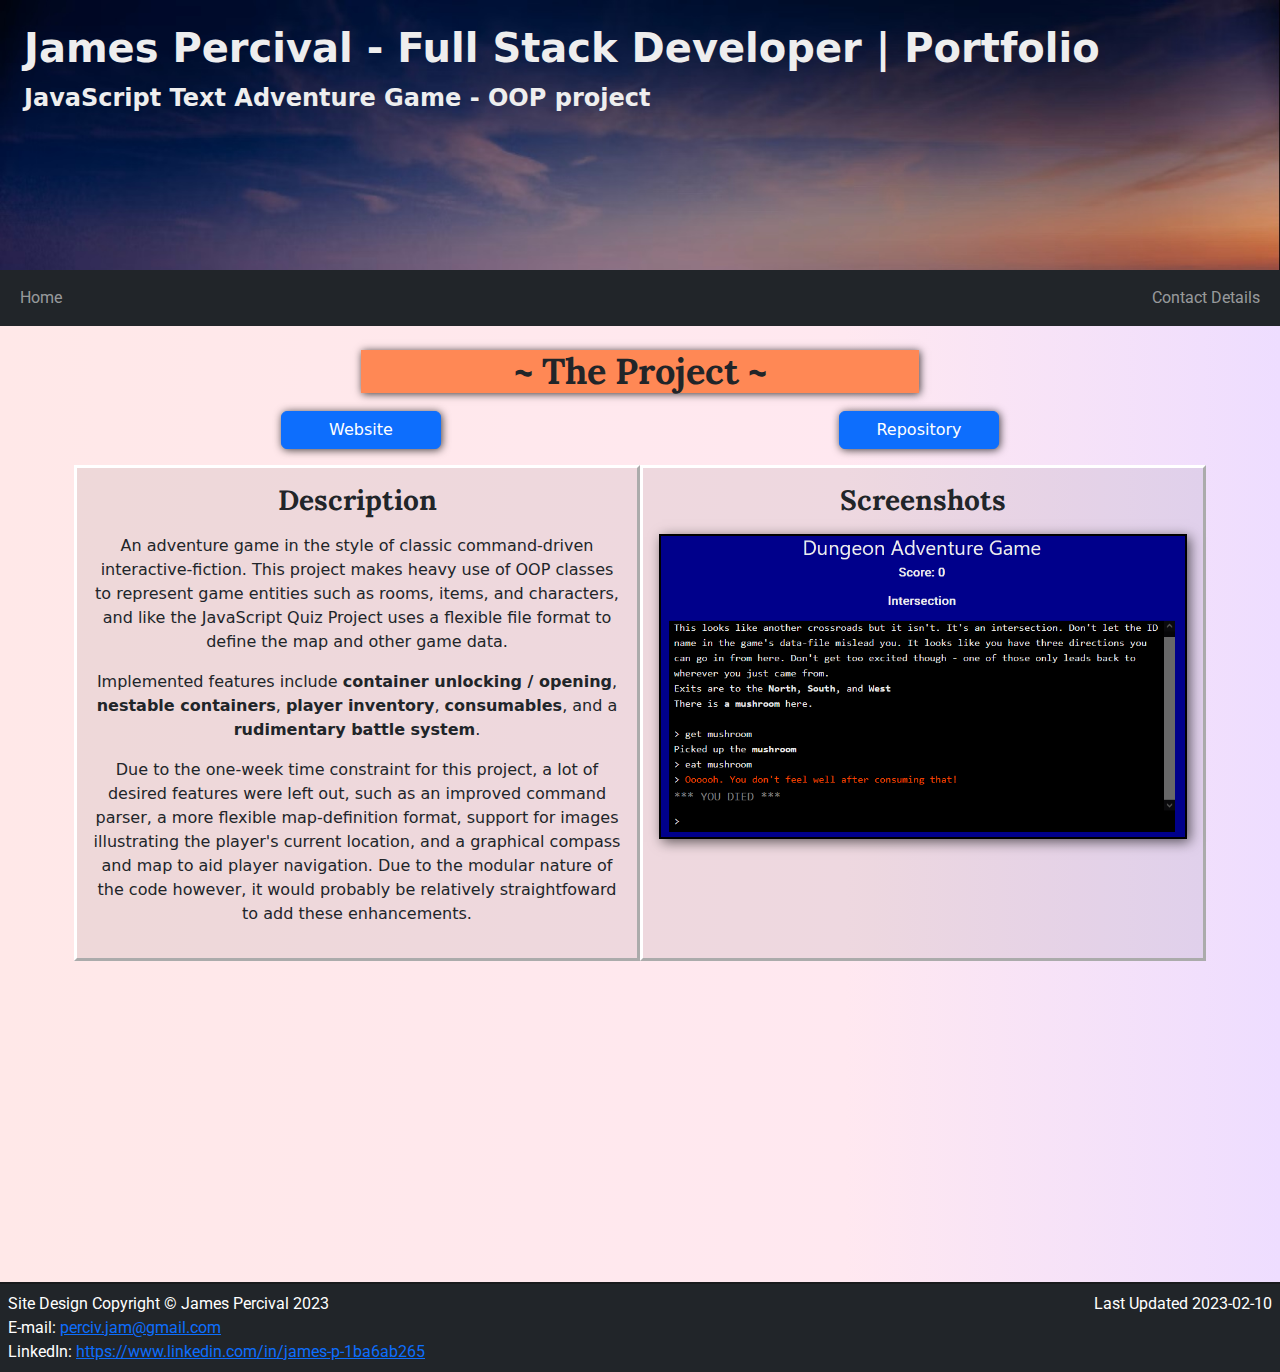
==== projects/project_advgame.html @ ad3a41ab "Added project pages" ====
<!DOCTYPE html>
<html lang="en">
<head>
	<meta charset="UTF-8">
	<meta http-equiv="X-UA-Compatible" content="IE=edge">
	<meta name="viewport" content="width=device-width, initial-scale=1.0">
	<title>James Percival | Full Stack Developer</title>
	<link rel="preconnect" href="https://fonts.googleapis.com">
	<link rel="preconnect" href="https://fonts.gstatic.com" crossorigin>
	<link href="https://fonts.googleapis.com/css2?family=Roboto:wght@400&display=swap" rel="stylesheet">
	<link href="https://fonts.googleapis.com/css2?family=Lora:ital,wght@1,500&display=swap" rel="stylesheet">
	<link rel="stylesheet" href="https://cdn.jsdelivr.net/npm/bootstrap@5.3.0-alpha1/dist/css/bootstrap.min.css">
	<script src="https://cdn.jsdelivr.net/npm/bootstrap@5.3.0-alpha1/dist/js/bootstrap.bundle.min.js" integrity="sha384-w76AqPfDkMBDXo30jS1Sgez6pr3x5MlQ1ZAGC+nuZB+EYdgRZgiwxhTBTkF7CXvN" crossorigin="anonymous"></script>
	<link rel="stylesheet" href="../styles.css">
	<script src="js/main.js" type="module" defer></script>
</head>
<body>
	<header class="mb-4">

		<!-- JUMBOTRON -->
    <div class="container-fluid ps-4 py-4 my-jumbotron">
        <h1 class="display-6 fw-bold">James Percival - Full Stack Developer | Portfolio</h1>
      <p class="col-md-8 fs-4">
				<span class="fw-bold">JavaScript Text Adventure Game - OOP project<br></span>
			</p>
    </div>

		<!-- NAVBAR -->
		<nav class="navbar navbar-expand-sm navbar-dark bg-dark my-navbar">
			<div class="container-fluid">
				<button class="navbar-toggler" type="button" data-bs-toggle="collapse" data-bs-target="#navbarNav" aria-controls="navbarNav" aria-expanded="false" aria-label="Toggle navigation">
					<span class="navbar-toggler-icon"></span>
				</button>
				<div class="collapse navbar-collapse" id="navbarNav">
					<ul class="navbar-nav me-auto">
						<li class="nav-item">
							<a class="nav-link" href="/index.html">Home</a>
						</li>
					</ul>
					<ul class="navbar-nav">
						<li class="nav-item">
							<a class="nav-link" href="#footer">Contact Details</a>
						</li>
					</ul>
				</div>
			</div>
		</nav>
  </header>

	<!-- MAIN BODY CONTENT -->
	<main class="container my-body-container">

		<!-- INTRODUCTION -->
		<section class="my-intro-outer">
			<h2 class="my-section-title">~ The Project ~</h2>

			<!-- PROJECT LINKS -->
			<nav class="my-buttons">
				<a href="https://jpdevacc.github.io/JSTextAdventure" target="_blank">
					<button class="btn btn-primary">Website</button>
				</a>
				<a href="https://github.com/JPDevAcc/JSTextAdventure" target="_blank">
					<button class="btn btn-primary">Repository</button>
				</a>
			</nav>

			<div class="row g-3">
				<!-- TEXT -->
				<section class="col-md text-center my-inset-panel">
					<h3 class="my-section-subtitle">Description</h3>
					<div class="mt-3">
						<p>
							An adventure game in the style of classic command-driven interactive-fiction.
							This project makes heavy use of OOP classes to represent game entities such as rooms, items, and characters, 
							and like the JavaScript Quiz Project uses a flexible file format to define the map and other game data.
						</p>
						<p>
							Implemented features include <b>container unlocking / opening</b>, <b>nestable containers</b>, <b>player inventory</b>, <b>consumables</b>, and a <b>rudimentary battle system</b>.
						</p>
						<p>
							Due to the one-week time constraint for this project, a lot of desired features were left out, such as an improved command parser, 
							a more flexible map-definition format, support for images illustrating the player's current location, and a graphical compass and map 
							to aid player navigation. Due to the modular nature of the code however, it would probably be relatively straightfoward to add these enhancements.
						</p>
					</div>
				</section>

				<!-- SCREENSHOTS -->
				<section class="col-md text-center my-inset-panel">
					<h3 class="my-section-subtitle">Screenshots</h3>
					<div class="mt-3 my-screenshot-container">
						<img src="/images/ss_advgame.png" alt="Screenshot of my adventure game website">
					</div>
				</section>
			</div>
		</section>
	</main>
	

	<!-- FOOTER -->
	<footer id="footer" class="my-footer">
		<div class="d-flex justify-content-between">
			<span>Site Design Copyright &#169; James Percival 2023</span>
			<span class="text-end">Last Updated 2023-02-10</span>
		</div>
		<div class="my-contact-details">
			E-mail: <a href="mailto:perciv.jam@gmail.com">perciv.jam@gmail.com</a><br>
			LinkedIn: <a href="https://www.linkedin.com/in/james-p-1ba6ab265/">https://www.linkedin.com/in/james-p-1ba6ab265</a>
		</div>
	</footer>
</body>
</html>
---- styles.css ----
body {
	background: #fef ;
	background: linear-gradient(90deg, #ffe8e8, #ffe8f0 66%,#edf); ;
}

/*--------------------------------------------------------
|                  Main page sections                    |
--------------------------------------------------------*/

/* Classes for navbar styling */
.my-navbar {
	font-family: 'Roboto', sans-serif ;
}

/* Container for body-content (between header and footer) */
.my-body-container {
	 min-height: max(100vh, 800px); /* Ensure footer is far enough down if the rest of the content takes up insufficient vertical space */
	 display: flex;
	 flex-direction: column;
	 gap: 2em;
}

/* Class for footer styling */
.my-footer {
	margin-top: 2em ;
	padding: 0.5em;

	background-color: rgb(33,37,41) ;
	color: white ;
	border-top: 2px solid rgb(25,26,28) ;
	font-family: 'Roboto', sans-serif ;
}
.my-footer div {
	gap: 1em ;
}

/*--------------------------------------------------------
|                      Subsections                       |
--------------------------------------------------------*/

.my-jumbotron {
	background: url("images/jumbo_bg_home.jpg") ;
	background-size: cover;
	color: #eee;
	min-height: 270px;
}
.my-jumbotron a {
	font-weight: 600 ;
	color: white;
}

.my-avatar-container {
	width: 200px;
	height: 200px;
	border: 3px solid black;
	border-radius: 12px;
 	background: rgb(5,0,93);
	background: linear-gradient(180deg, rgba(5,0,93,1) 0%, rgba(9,9,121,1) 35%, rgba(0,123,148,1) 100%);
	box-shadow: 3px 3px 10px rgba(0,0,0,0.75);
}
.my-avatar-container img,.my-screenshot-container img {
	width: 100%;
	height: 100%;
}

.my-skills {
	font-family: 'Roboto', sans-serif ;
	line-height: 1.75em;
}

.my-projects {
	box-shadow: 1px 1px 8px rgba(0,0,0,0.75);
}
.my-project:not(:hover) {
	filter: contrast(0.95)  brightness(0.95) ;
	transition: filter 0.5s ;
}
.my-project:hover {
	filter: contrast(1.01)  brightness(1.1) ;
}
.my-project img {
	width: 100%;
	border: 3px outset #444;
	height: 300px;
	object-fit: cover;
}

.my-text-overlay {
	color: white;
	background-color: black ;
	position: absolute;
	left:calc(0.5rem + 3px);
	right:calc(0.5rem + 3px);
}
.my-text-overlay-top {
	opacity: 90% ;
	top:3px;
	font-size: 145%;
	height:3rem;
}
.my-text-overlay-bottom {
	opacity: 70%;
	bottom:0%;
	font-size: 115%;
}
.my-button-overlay {
	width:40%;
	position: absolute;
	border-radius: 0;
	opacity: 90%;
	padding: 2px;
	top:3rem;
}
.my-button-overlay-left {
	left: calc(0.5em + 3px) ;
}
.my-button-overlay-right {
	right: calc(0.5em + 3px) ;
}

.my-history {
	display: flex ;
	flex-direction: column ;
	gap: 2em;
}
.my-history-entry {
	min-height: 96px;
	background-color: #f8f8f8;
	border: 3px outset white;
	padding: 0.5em;
	box-shadow: 2px 2px 12px rgba(0,0,0,0.75);
}
.my-history-entry-logo img {
	width: 64px;
	height: 64px;
	border: 2px inset white;
}
.my-history-entry-position, .my-history-entry-date {
	font-weight: bold ;
	font-family: 'Roboto', sans-serif ;
}

.my-screenshot-container {
	border: 2px solid black;
	box-shadow: 3px 3px 12px rgba(0,0,0,0.6);
}

/*--------------------------------------------------------
|                  Misc element styling                  |
--------------------------------------------------------*/

.my-inset-panel {
	background: #0001 ;
	padding: 1em;
	border: 3px outset white ;
}

.my-buttons {
	display: flex;
	justify-content:space-around;
	margin-bottom: 1em;
}
.my-buttons button {
	width: 10em;
	box-shadow: 1px 1px 8px rgba(0,0,0,0.75);
}

/*--------------------------------------------------------
|                     Text styling                       |
--------------------------------------------------------*/

.my-section-title, .my-section-subtitle {
	font-weight: bold;
	font-family: 'Lora', serif;
	text-align: center;
}

.my-section-title {
	font-size: 36px;
	box-shadow: 1px 1px 8px rgba(0,0,0,0.75);
	width: 50%;
	min-width: 340px;
	margin: 0 auto 0.5em;
	background-color: #f85;
}
.my-section-subtitle {
	font-size: 28px ;
}

/*--------------------------------------------------------
|                  Generic utility rules                 |
--------------------------------------------------------*/

.my-no-wrap {
	white-space: nowrap ;
}
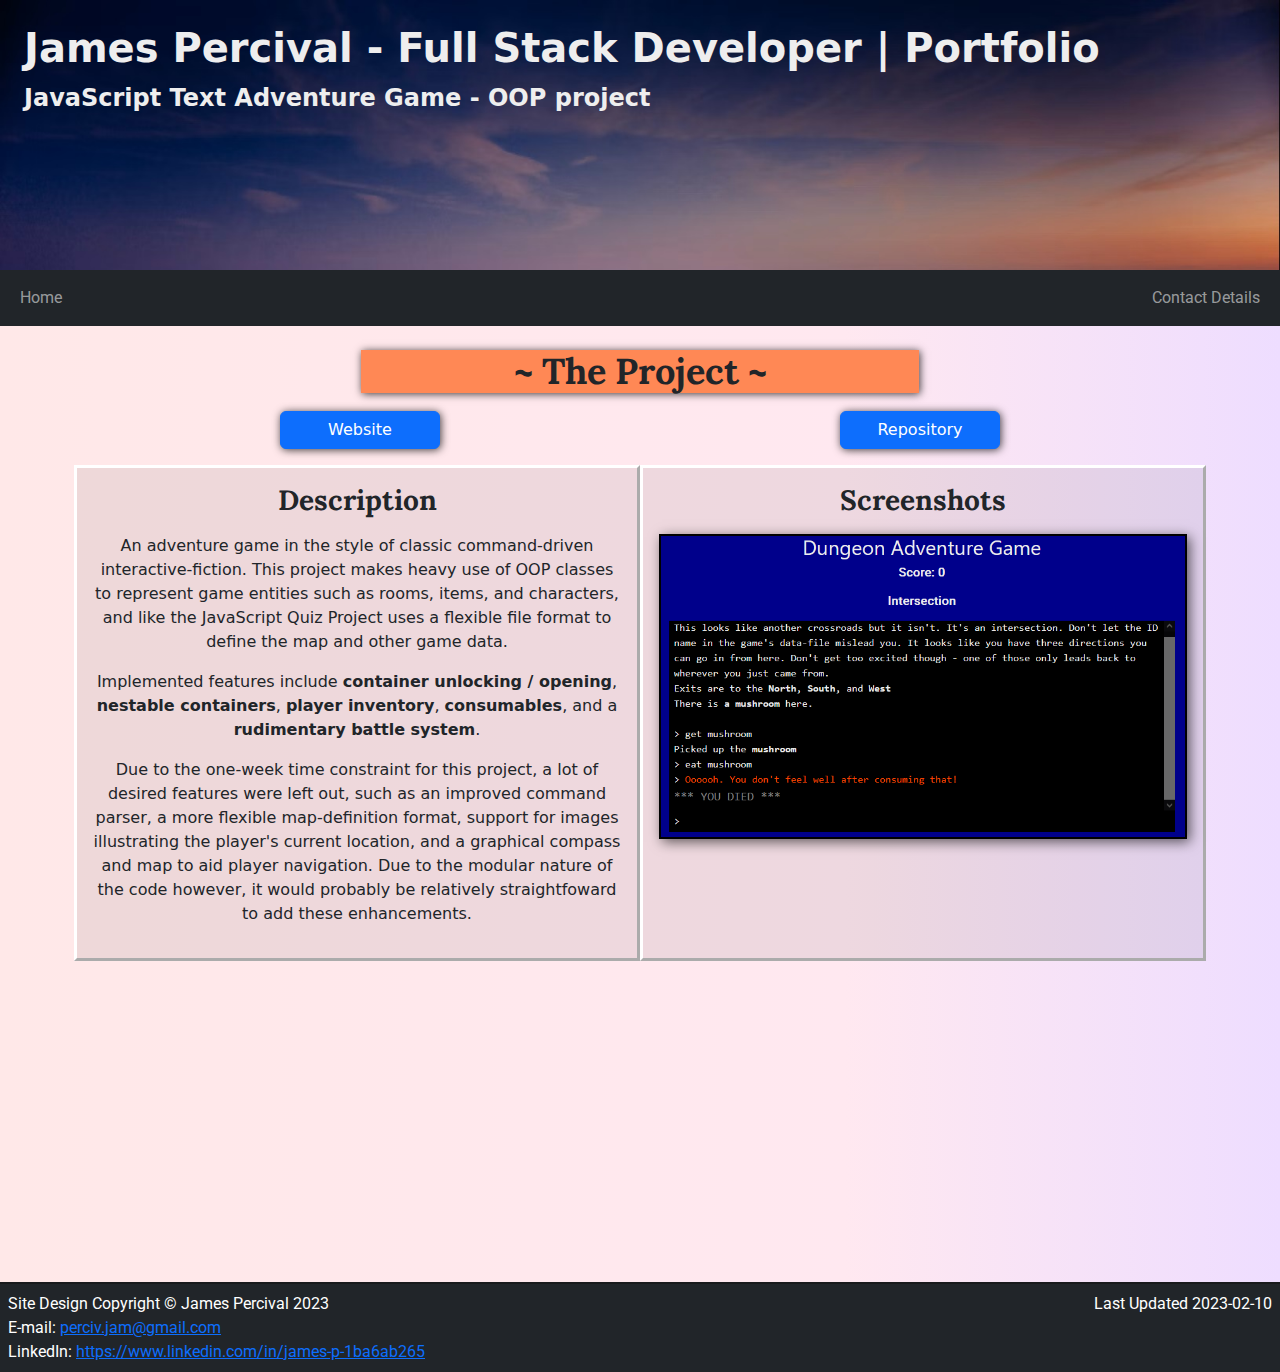
==== commit 3394270a: "Improved layout (stack columns up to 1199px)" ====
--- a/projects/project_advgame.html
+++ b/projects/project_advgame.html
@@ -34,7 +34,7 @@
 				<div class="collapse navbar-collapse" id="navbarNav">
 					<ul class="navbar-nav me-auto">
 						<li class="nav-item">
-							<a class="nav-link" href="/index.html">Home</a>
+							<a class="nav-link" href="..">Home</a>
 						</li>
 					</ul>
 					<ul class="navbar-nav">
@@ -66,7 +66,7 @@
 
 			<div class="row g-3">
 				<!-- TEXT -->
-				<section class="col-md text-center my-inset-panel">
+				<section class="col-xl text-center my-inset-panel">
 					<h3 class="my-section-subtitle">Description</h3>
 					<div class="mt-3">
 						<p>
@@ -86,10 +86,10 @@
 				</section>
 
 				<!-- SCREENSHOTS -->
-				<section class="col-md text-center my-inset-panel">
+				<section class="col text-center my-inset-panel">
 					<h3 class="my-section-subtitle">Screenshots</h3>
 					<div class="mt-3 my-screenshot-container">
-						<img src="/images/ss_advgame.png" alt="Screenshot of my adventure game website">
+						<img src="../images/ss_advgame.png" alt="Screenshot of my adventure game website">
 					</div>
 				</section>
 			</div>
--- a/styles.css
+++ b/styles.css
@@ -71,6 +71,12 @@
 .my-projects {
 	box-shadow: 1px 1px 8px rgba(0,0,0,0.75);
 }
+.my-project {
+	--border-width: 3px ;
+	--margin: 0.5rem ; /* From Boostrap */
+	--overlay-offset: calc(var(--margin) + var(--border-width)) ;
+}
+
 .my-project:not(:hover) {
 	filter: contrast(0.95)  brightness(0.95) ;
 	transition: filter 0.5s ;
@@ -80,27 +86,31 @@
 }
 .my-project img {
 	width: 100%;
-	border: 3px outset #444;
+	border: var(--border-width) outset #444 ;
 	height: 300px;
 	object-fit: cover;
-}
-
+	box-shadow: 3px 3px 4px rgba(0,0,0,0.6);
+}
+.my-project-overlay {
+	--text-overlay-top-height: 3rem ;
+	opacity: 0% ;
+}
 .my-text-overlay {
 	color: white;
 	background-color: black ;
 	position: absolute;
-	left:calc(0.5rem + 3px);
-	right:calc(0.5rem + 3px);
+	left: var(--overlay-offset) ;
+	right: var(--overlay-offset) ;
 }
 .my-text-overlay-top {
 	opacity: 90% ;
-	top:3px;
+	top: var(--border-width) ;
 	font-size: 145%;
-	height:3rem;
+	height: var(--text-overlay-top-height);
 }
 .my-text-overlay-bottom {
 	opacity: 70%;
-	bottom:0%;
+	bottom: var(--border-width) ;
 	font-size: 115%;
 }
 .my-button-overlay {
@@ -108,14 +118,14 @@
 	position: absolute;
 	border-radius: 0;
 	opacity: 90%;
-	padding: 2px;
-	top:3rem;
+	padding: 3px;
+	top: calc(var(--text-overlay-top-height) + var(--border-width)) ;
 }
 .my-button-overlay-left {
-	left: calc(0.5em + 3px) ;
+	left: var(--overlay-offset) ;
 }
 .my-button-overlay-right {
-	right: calc(0.5em + 3px) ;
+	right: var(--overlay-offset) ;
 }
 
 .my-history {
@@ -159,10 +169,14 @@
 	display: flex;
 	justify-content:space-around;
 	margin-bottom: 1em;
+	gap: 4px;
 }
 .my-buttons button {
 	width: 10em;
 	box-shadow: 1px 1px 8px rgba(0,0,0,0.75);
+}
+.my-buttons.my-buttons-narrow button {
+	width: 7em;
 }
 
 /*--------------------------------------------------------
@@ -193,4 +207,9 @@
 
 .my-no-wrap {
 	white-space: nowrap ;
+}
+
+.my-opacity-100 {
+	opacity: 100 ;
+	transition: 0.2s;
 }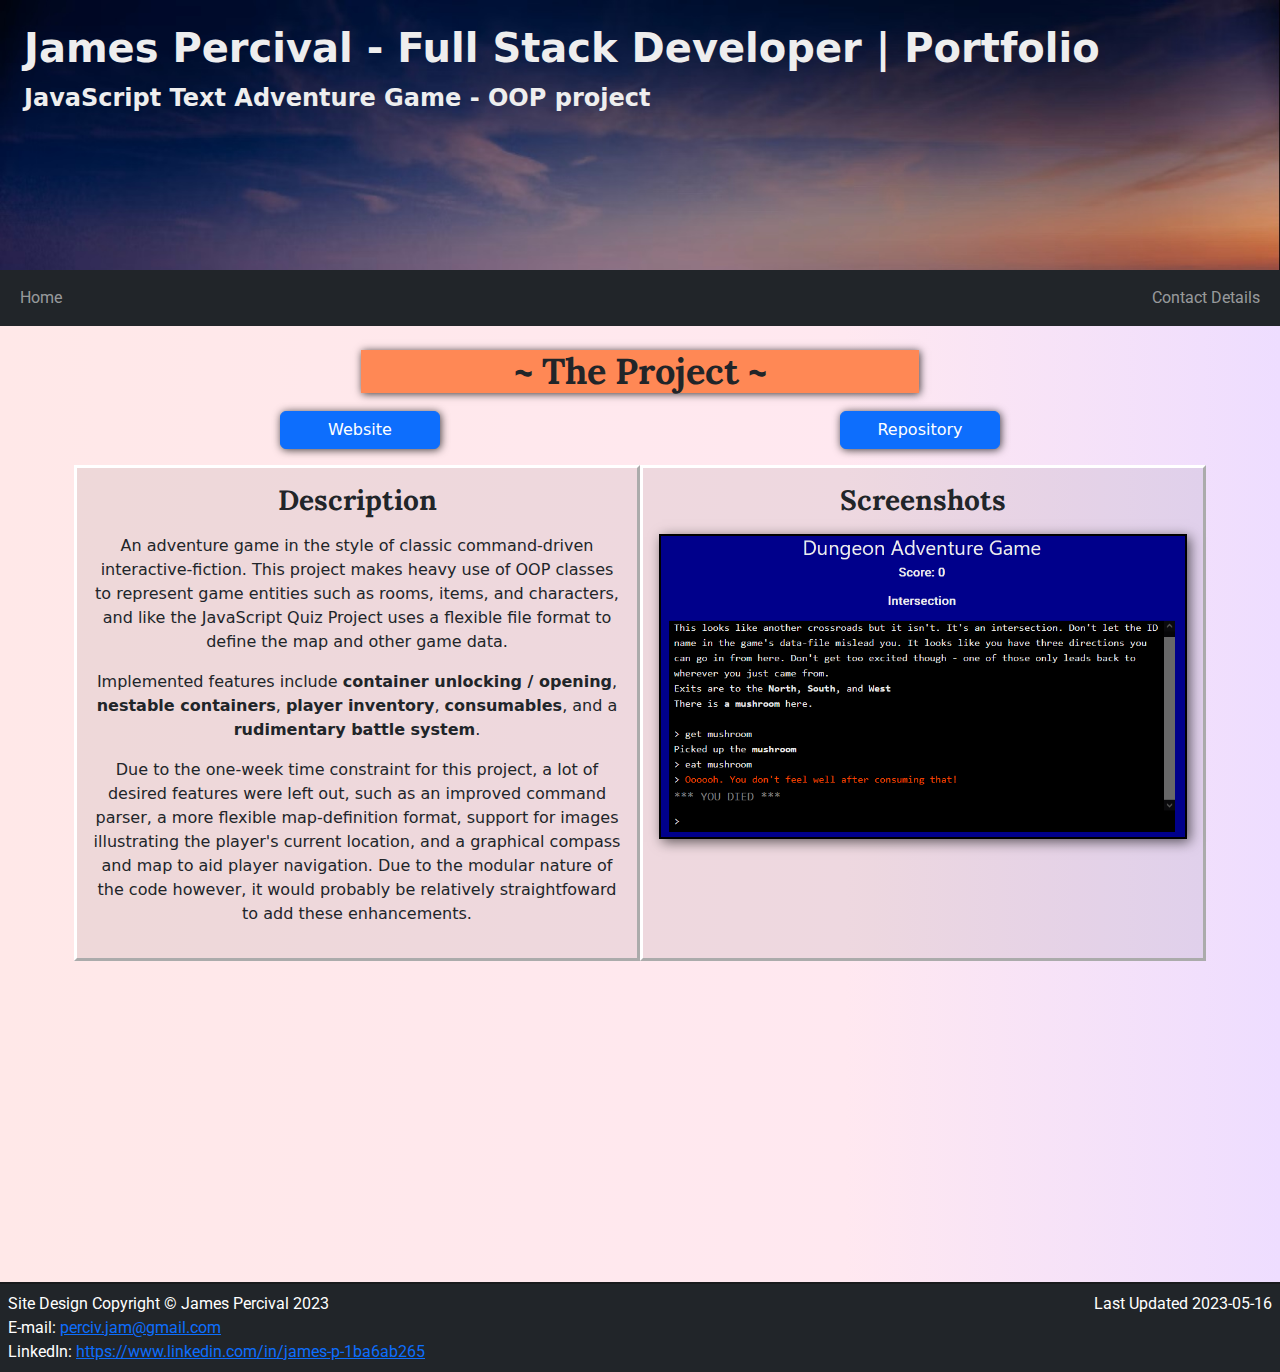
==== commit 8056fa6a: "Updated last-updated date" ====
--- a/projects/project_advgame.html
+++ b/projects/project_advgame.html
@@ -101,7 +101,7 @@
 	<footer id="footer" class="my-footer">
 		<div class="d-flex justify-content-between">
 			<span>Site Design Copyright &#169; James Percival 2023</span>
-			<span class="text-end">Last Updated 2023-02-10</span>
+			<span class="text-end">Last Updated 2023-05-16</span>
 		</div>
 		<div class="my-contact-details">
 			E-mail: <a href="mailto:perciv.jam@gmail.com">perciv.jam@gmail.com</a><br>
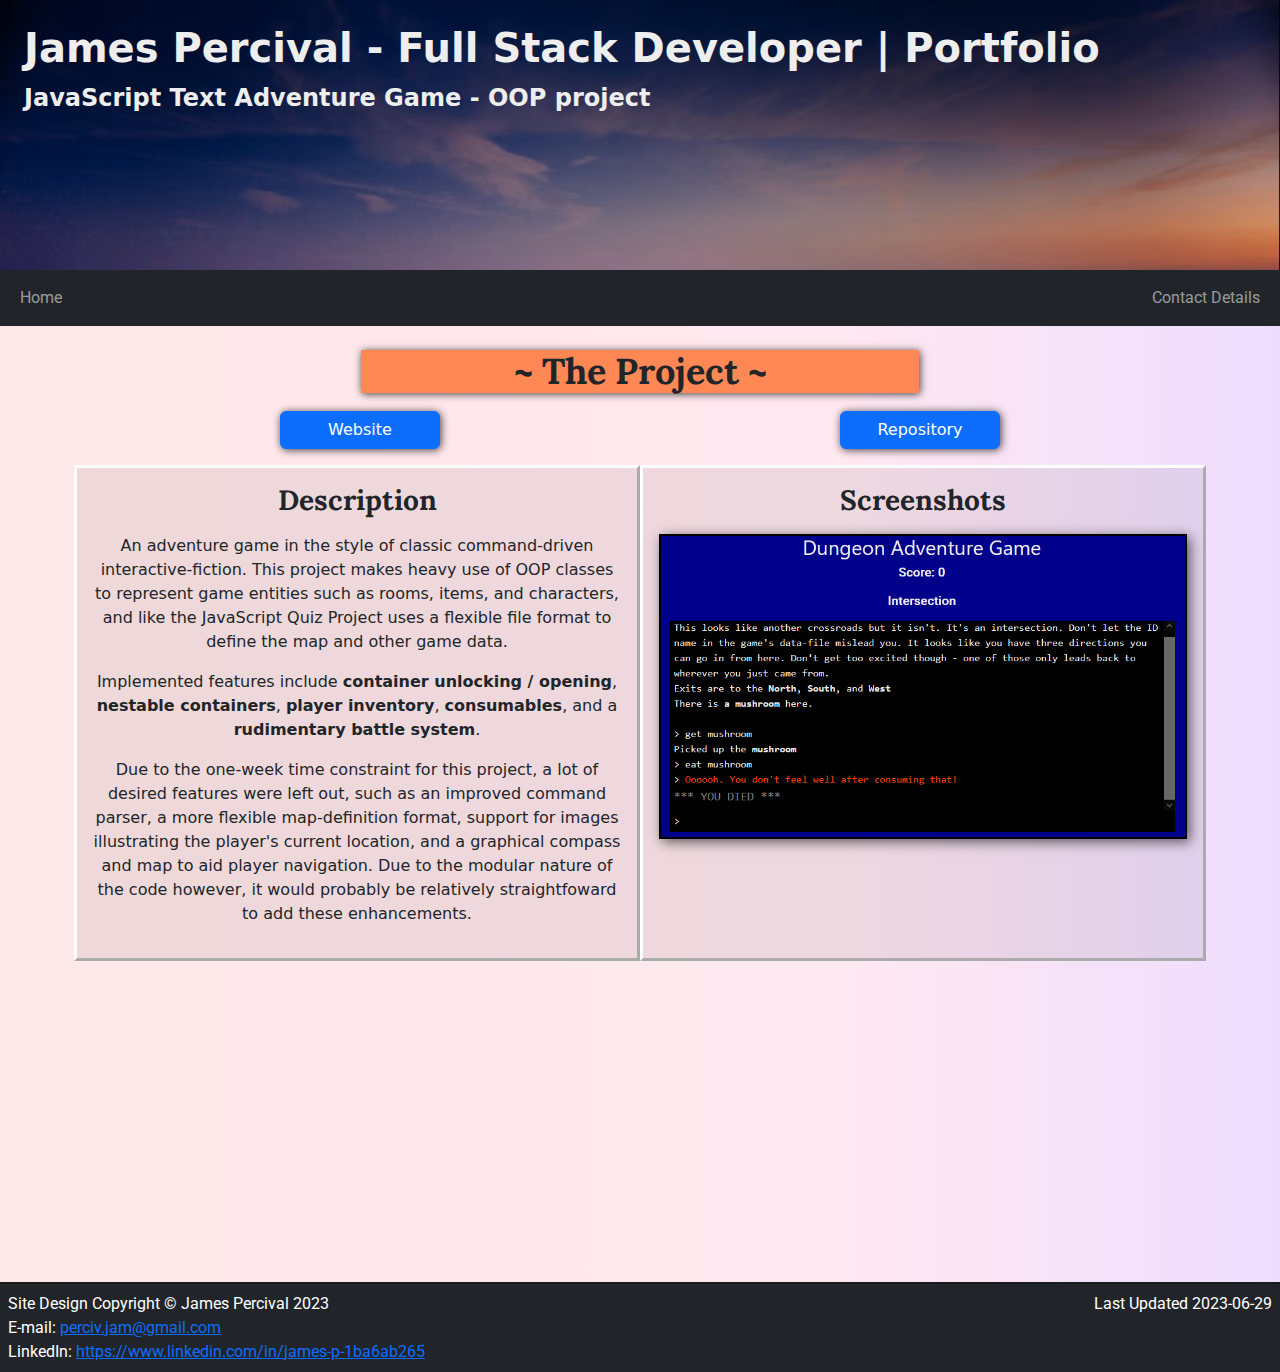
==== commit 5248cf26: "Added updated cipher-sandbox details" ====
--- a/projects/project_advgame.html
+++ b/projects/project_advgame.html
@@ -12,7 +12,6 @@
 	<link rel="stylesheet" href="https://cdn.jsdelivr.net/npm/bootstrap@5.3.0-alpha1/dist/css/bootstrap.min.css">
 	<script src="https://cdn.jsdelivr.net/npm/bootstrap@5.3.0-alpha1/dist/js/bootstrap.bundle.min.js" integrity="sha384-w76AqPfDkMBDXo30jS1Sgez6pr3x5MlQ1ZAGC+nuZB+EYdgRZgiwxhTBTkF7CXvN" crossorigin="anonymous"></script>
 	<link rel="stylesheet" href="../styles.css">
-	<script src="js/main.js" type="module" defer></script>
 </head>
 <body>
 	<header class="mb-4">
@@ -101,7 +100,7 @@
 	<footer id="footer" class="my-footer">
 		<div class="d-flex justify-content-between">
 			<span>Site Design Copyright &#169; James Percival 2023</span>
-			<span class="text-end">Last Updated 2023-05-16</span>
+			<span class="text-end">Last Updated 2023-06-29</span>
 		</div>
 		<div class="my-contact-details">
 			E-mail: <a href="mailto:perciv.jam@gmail.com">perciv.jam@gmail.com</a><br>
--- a/styles.css
+++ b/styles.css
@@ -212,4 +212,13 @@
 .my-opacity-100 {
 	opacity: 100 ;
 	transition: 0.2s;
+}
+
+.scale-80pc {
+	scale: 0.8 ;
+}
+
+.scale-to-100pc {
+	scale: 1 ;
+	transition: 0.5s ;
 }